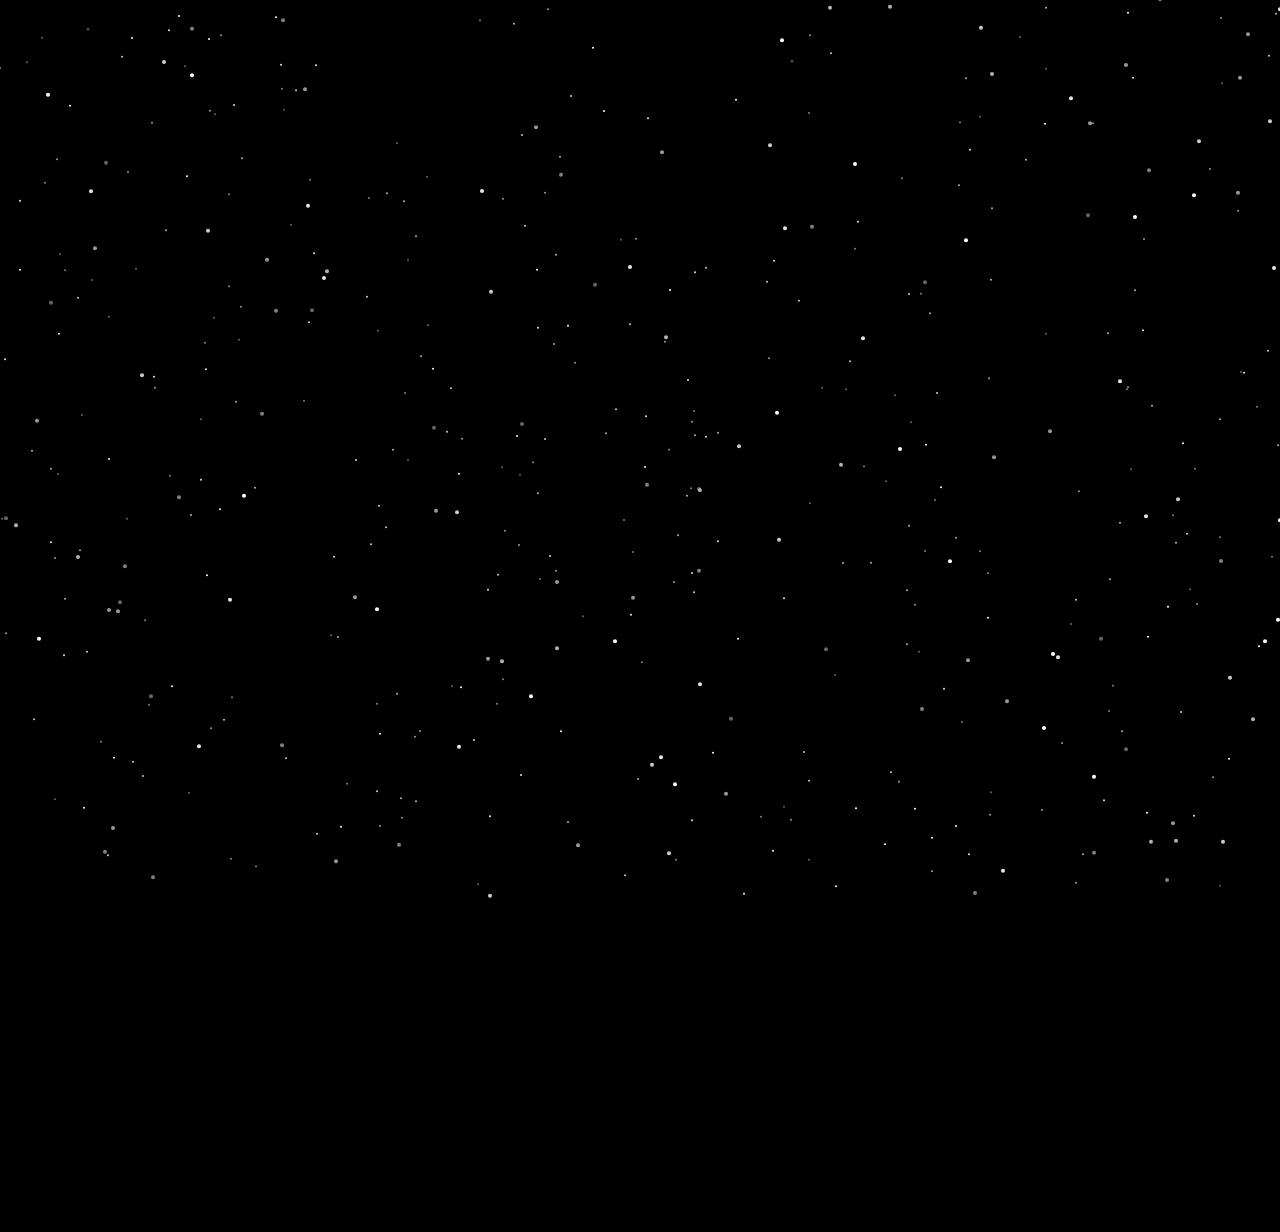
==== Open Space/index.html @ 1943acd9 "Added base code for star background" ====
<!DOCTYPE html>
<html>
<head>
<link rel="stylesheet" type="text/css" href="stars.css"/>
<title>Open Space</title>
</head>
<body>
<p></p>
</body>
<script src="https://ajax.googleapis.com/ajax/libs/jquery/3.3.1/jquery.min.js"></script>
<script src="stars.js"></script>
</html>
---- Open Space/stars.css ----
html, body {
  background: black;
  height: 100%;
  margin: 0;
  overflow: hidden;
  padding: 0;
  position: absolute;
  width: 100%;
}
html canvas, body canvas {
  left: 50%;
  position: absolute;
  top: 50%;
  transform: translate(-50%, -50%);
  transition: transform 100ms ease;
}

/*# sourceMappingURL=stars.css.map */
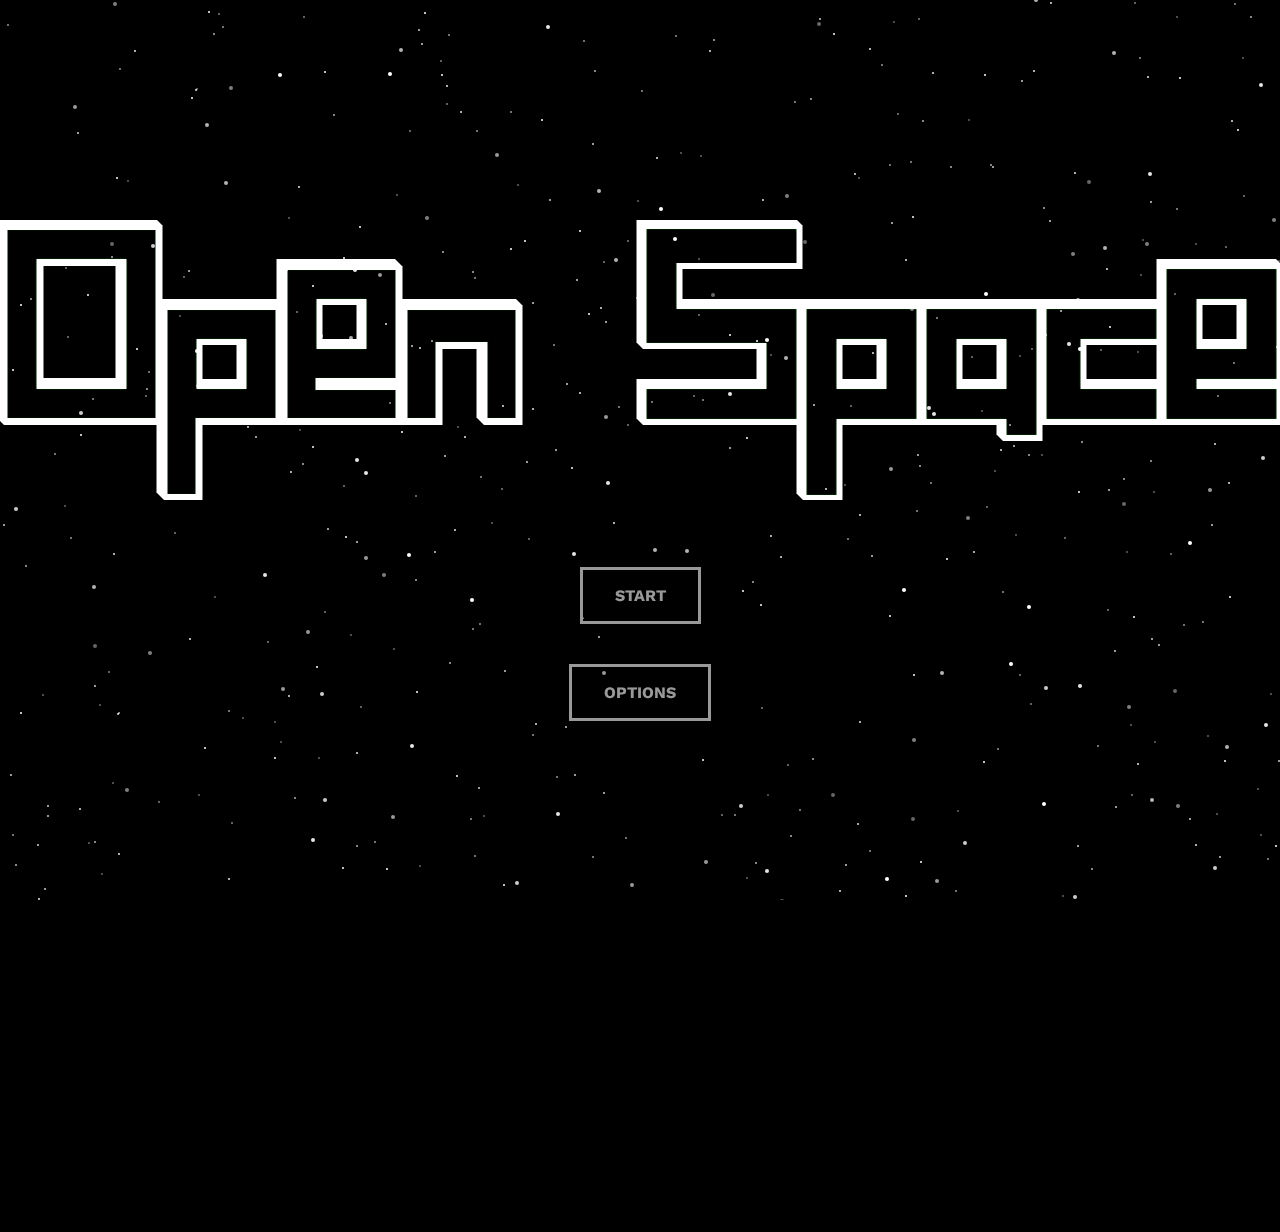
==== commit cd4cd629: "Added logo and buttons" ====
--- a/Open Space/index.html
+++ b/Open Space/index.html
@@ -2,11 +2,26 @@
 <html>
 <head>
 <link rel="stylesheet" type="text/css" href="stars.css"/>
+<link rel="stylesheet" type="text/css" href="main.css"/>
+<link rel="stylesheet" type="text/css" href="button.css"/>
 <title>Open Space</title>
 </head>
 <body>
-<p></p>
+<img id="title" src="BWOpenSpaceLogoBig.png"/>
 </body>
+<div class="button">
+      <span class="button__mask"></span>
+      <span class="button__text">Start</span>
+      <span class="button__text button__text--bis">Start</span>
+</div>
+<br>
+<br>
+<br>
+<div class="button">
+    <span class="button__mask"></span>
+    <span class="button__text">Options</span>
+    <span class="button__text button__text--bis">Options</span>
+</div>
 <script src="https://ajax.googleapis.com/ajax/libs/jquery/3.3.1/jquery.min.js"></script>
 <script src="stars.js"></script>
 </html>
--- a/Open Space/main.css
+++ b/Open Space/main.css
@@ -0,0 +1,6 @@
+#title {
+    position: fixed;
+    transform: translate(-50%, -50%);
+    top: 40vh;
+    left: 50vw;
+}--- a/Open Space/button.css
+++ b/Open Space/button.css
@@ -0,0 +1,147 @@
+@import url("https://fonts.googleapis.com/css?family=Work+Sans:400,700,900");
+@import url('https://fonts.googleapis.com/css?family=Press+Start+2P');
+body {
+  text-align: center;
+}
+
+.button {
+  top: 63vh;  
+  z-index: 1000;
+  font-family: 'Work Sans', sans-serif;
+  touch-callout: none;
+  -webkit-user-select: none;
+     -moz-user-select: none;
+      -ms-user-select: none;
+          user-select: none;
+  display: inline-block;
+  border: .2em solid;
+  position: relative;
+  cursor: pointer;
+  overflow: hidden;
+  opacity: 0.6;
+  color: #FFF;
+}
+.button__text {
+  display: block;
+  padding: 1em 2em;
+  text-transform: uppercase;
+  font-weight: bold;
+}
+.button__text:before {
+  content: attr(title);
+}
+.button__text--bis {
+  display: block;
+  position: absolute;
+  top: 0;
+  left: 0;
+  right: 0;
+  bottom: 0;
+  -webkit-transform: translateX(-1em);
+          transform: translateX(-1em);
+  opacity: 0;
+}
+.button__mask {
+  display: block;
+  position: absolute;
+  top: 0;
+  left: 0;
+  right: 0;
+  bottom: 0;
+  background: white;
+  -webkit-transform: translateX(-100%) rotate(45deg);
+          transform: translateX(-100%) rotate(45deg);
+  transition: all 0.3s;
+}
+
+.button:hover {
+  opacity: 1;
+}
+.button:hover .button__text {
+  -webkit-animation: fx-text .3s ease-out;
+          animation: fx-text .3s ease-out;
+}
+.button:hover .button__text--bis {
+  -webkit-animation: fx-text-bis .3s ease-out;
+          animation: fx-text-bis .3s ease-out;
+}
+.button:hover .button__mask {
+  -webkit-animation: fx-mask .3s ease-out;
+          animation: fx-mask .3s ease-out;
+}
+
+.button:active {
+  opacity: 1;
+  background: white;
+  color: inherit;
+}
+
+@-webkit-keyframes fx-mask {
+  0% {
+    -webkit-transform: translateX(-100%) rotate(45deg);
+            transform: translateX(-100%) rotate(45deg);
+  }
+  100% {
+    -webkit-transform: translateX(100%) rotate(45deg);
+            transform: translateX(100%) rotate(45deg);
+  }
+}
+
+@keyframes fx-mask {
+  0% {
+    -webkit-transform: translateX(-100%) rotate(45deg);
+            transform: translateX(-100%) rotate(45deg);
+  }
+  100% {
+    -webkit-transform: translateX(100%) rotate(45deg);
+            transform: translateX(100%) rotate(45deg);
+  }
+}
+@-webkit-keyframes fx-text {
+  0% {
+    -webkit-transform: translateX(0);
+            transform: translateX(0);
+    opacity: 1;
+  }
+  100% {
+    -webkit-transform: translateX(1em);
+            transform: translateX(1em);
+    opacity: 0;
+  }
+}
+@keyframes fx-text {
+  0% {
+    -webkit-transform: translateX(0);
+            transform: translateX(0);
+    opacity: 1;
+  }
+  100% {
+    -webkit-transform: translateX(1em);
+            transform: translateX(1em);
+    opacity: 0;
+  }
+}
+@-webkit-keyframes fx-text-bis {
+  0% {
+    -webkit-transform: translateX(-1em);
+            transform: translateX(-1em);
+    opacity: 0;
+  }
+  100% {
+    -webkit-transform: translateX(0);
+            transform: translateX(0);
+    opacity: 1;
+  }
+}
+@keyframes fx-text-bis {
+  0% {
+    -webkit-transform: translateX(-1em);
+            transform: translateX(-1em);
+    opacity: 0;
+  }
+  100% {
+    -webkit-transform: translateX(0);
+            transform: translateX(0);
+    opacity: 1;
+  }
+}
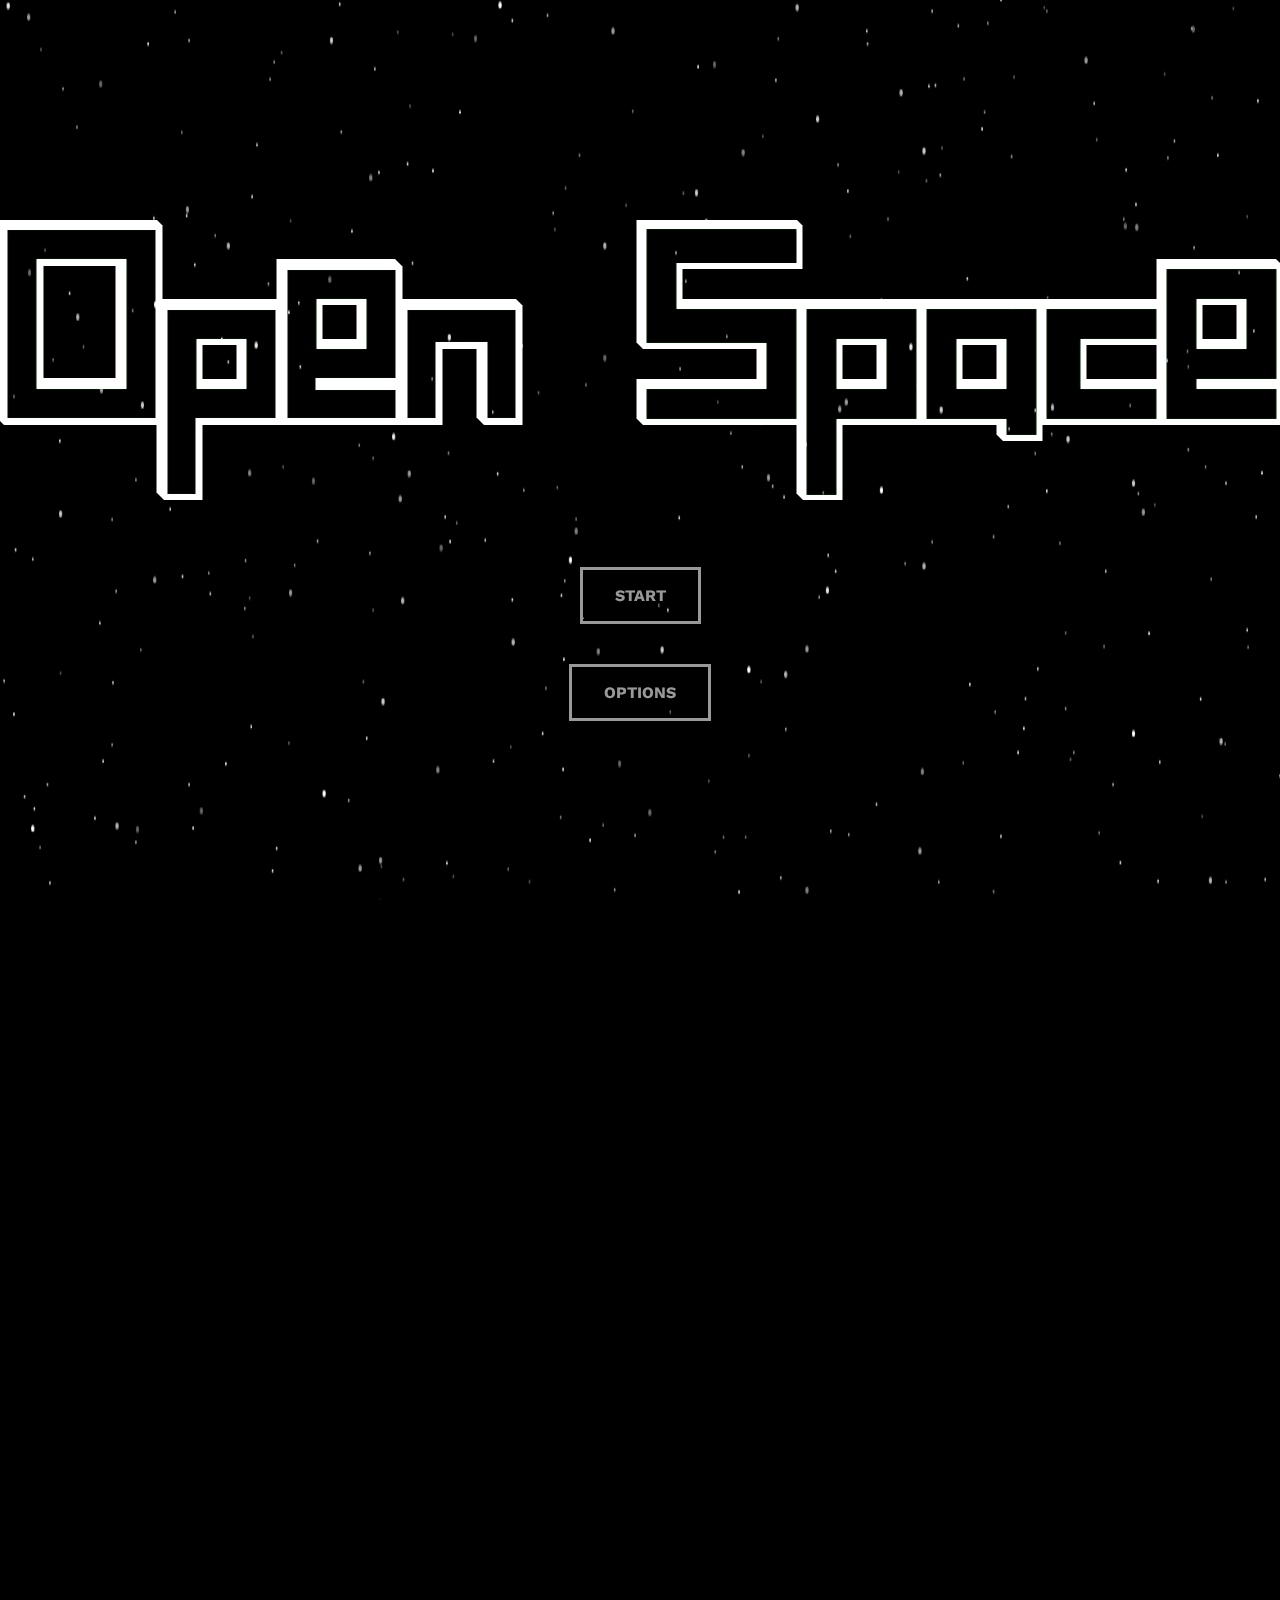
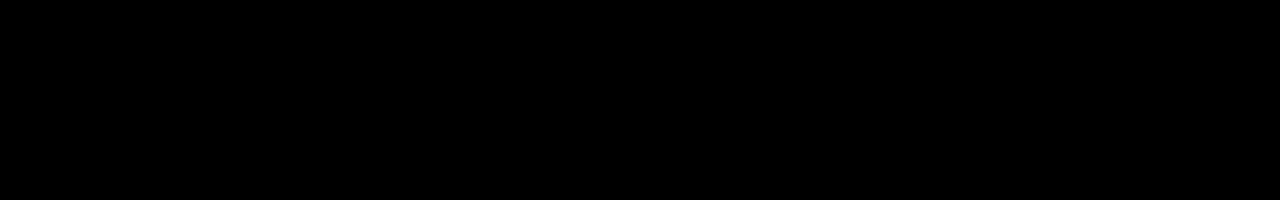
==== commit 5bb979e1: "Fixed background zoom so that it doesn't go blurry, and discovered star spawn issue where they all s" ====
--- a/Open Space/index.html
+++ b/Open Space/index.html
@@ -4,6 +4,7 @@
 <link rel="stylesheet" type="text/css" href="stars.css"/>
 <link rel="stylesheet" type="text/css" href="main.css"/>
 <link rel="stylesheet" type="text/css" href="button.css"/>
+<script src="main.js"></script>
 <title>Open Space</title>
 </head>
 <body>
--- a/Open Space/main.css
+++ b/Open Space/main.css
@@ -3,4 +3,9 @@
     transform: translate(-50%, -50%);
     top: 40vh;
     left: 50vw;
+}
+
+canvas {
+	width: 100vw;
+	height: 300vh;
 }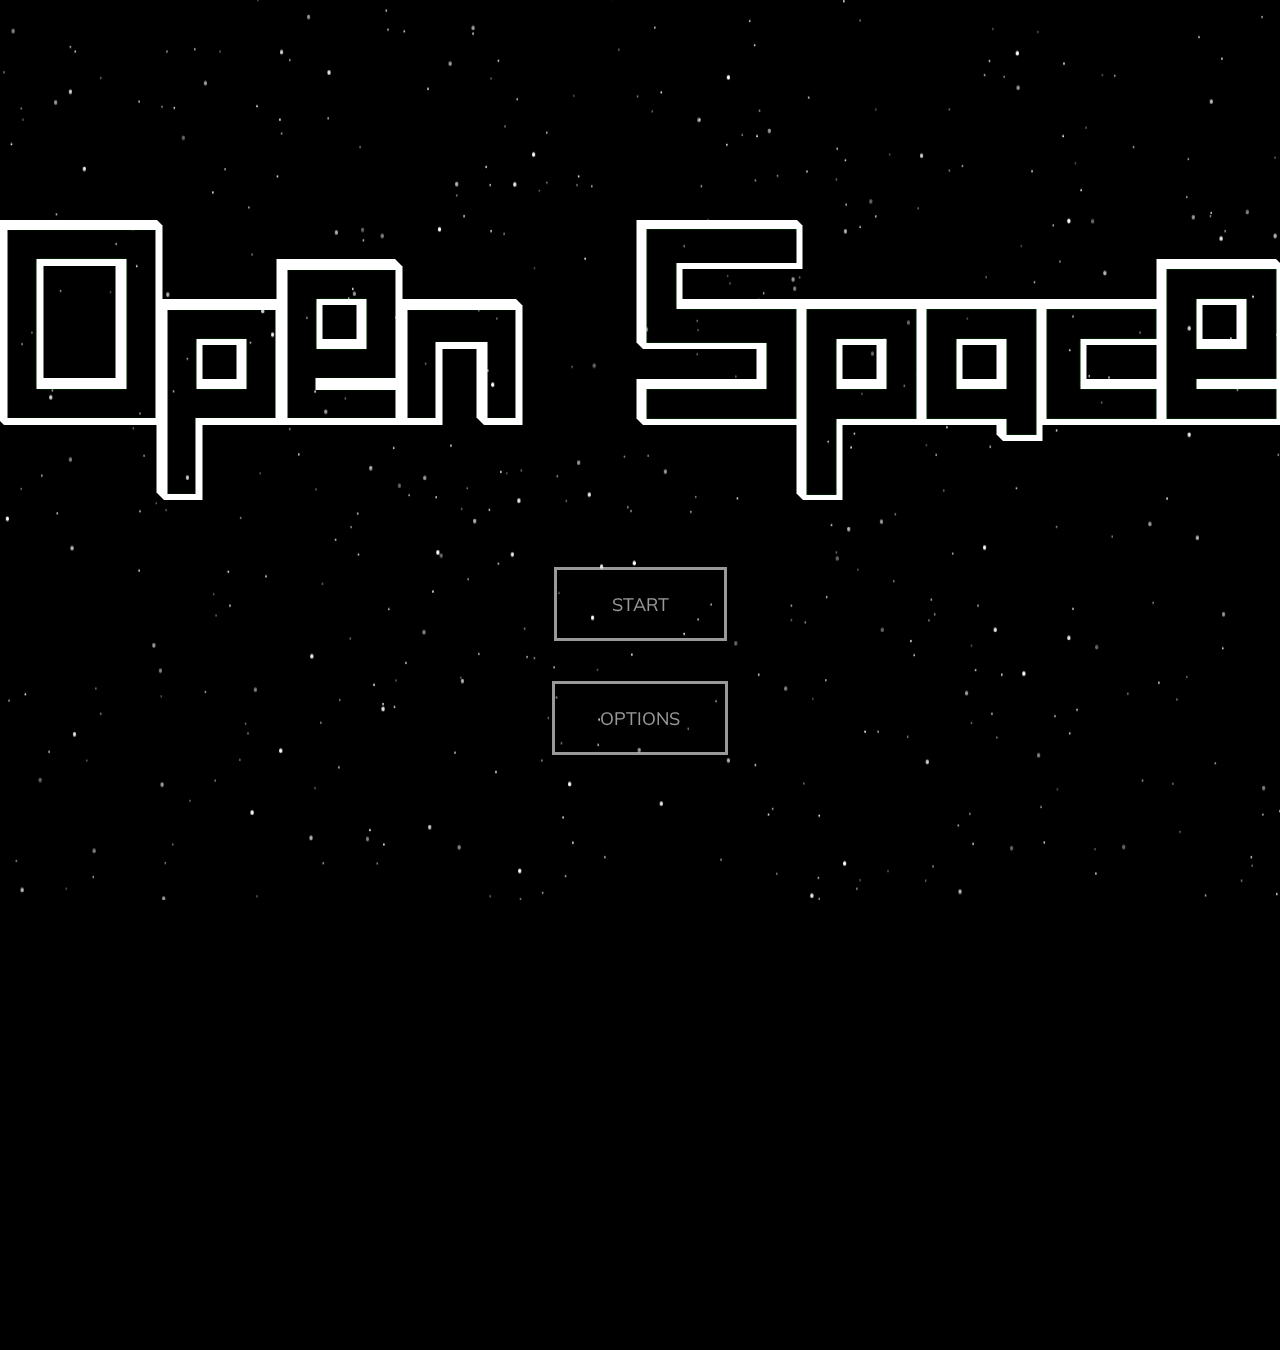
==== commit 5aebc941: "Changed button styling" ====
--- a/Open Space/index.html
+++ b/Open Space/index.html
@@ -12,7 +12,7 @@
 </body>
 <div class="button">
       <span class="button__mask"></span>
-      <span class="button__text">Start</span>
+      <span class="button__text">&nbsp Start &nbsp</span>
       <span class="button__text button__text--bis">Start</span>
 </div>
 <br>
--- a/Open Space/main.css
+++ b/Open Space/main.css
@@ -7,5 +7,5 @@
 
 canvas {
 	width: 100vw;
-	height: 300vh;
+	height: 200vh;
 }--- a/Open Space/button.css
+++ b/Open Space/button.css
@@ -1,5 +1,5 @@
 @import url("https://fonts.googleapis.com/css?family=Work+Sans:400,700,900");
-@import url('https://fonts.googleapis.com/css?family=Press+Start+2P');
+@import url('https://fonts.googleapis.com/css?family=Muli:900');
 body {
   text-align: center;
 }
@@ -7,7 +7,7 @@
 .button {
   top: 63vh;  
   z-index: 1000;
-  font-family: 'Work Sans', sans-serif;
+  font-family: 'Muli', sans-serif;
   touch-callout: none;
   -webkit-user-select: none;
      -moz-user-select: none;
@@ -23,9 +23,9 @@
 }
 .button__text {
   display: block;
-  padding: 1em 2em;
+  padding: 1.25em 2.5em;
   text-transform: uppercase;
-  font-weight: bold;
+  font-size: 18px;
 }
 .button__text:before {
   content: attr(title);
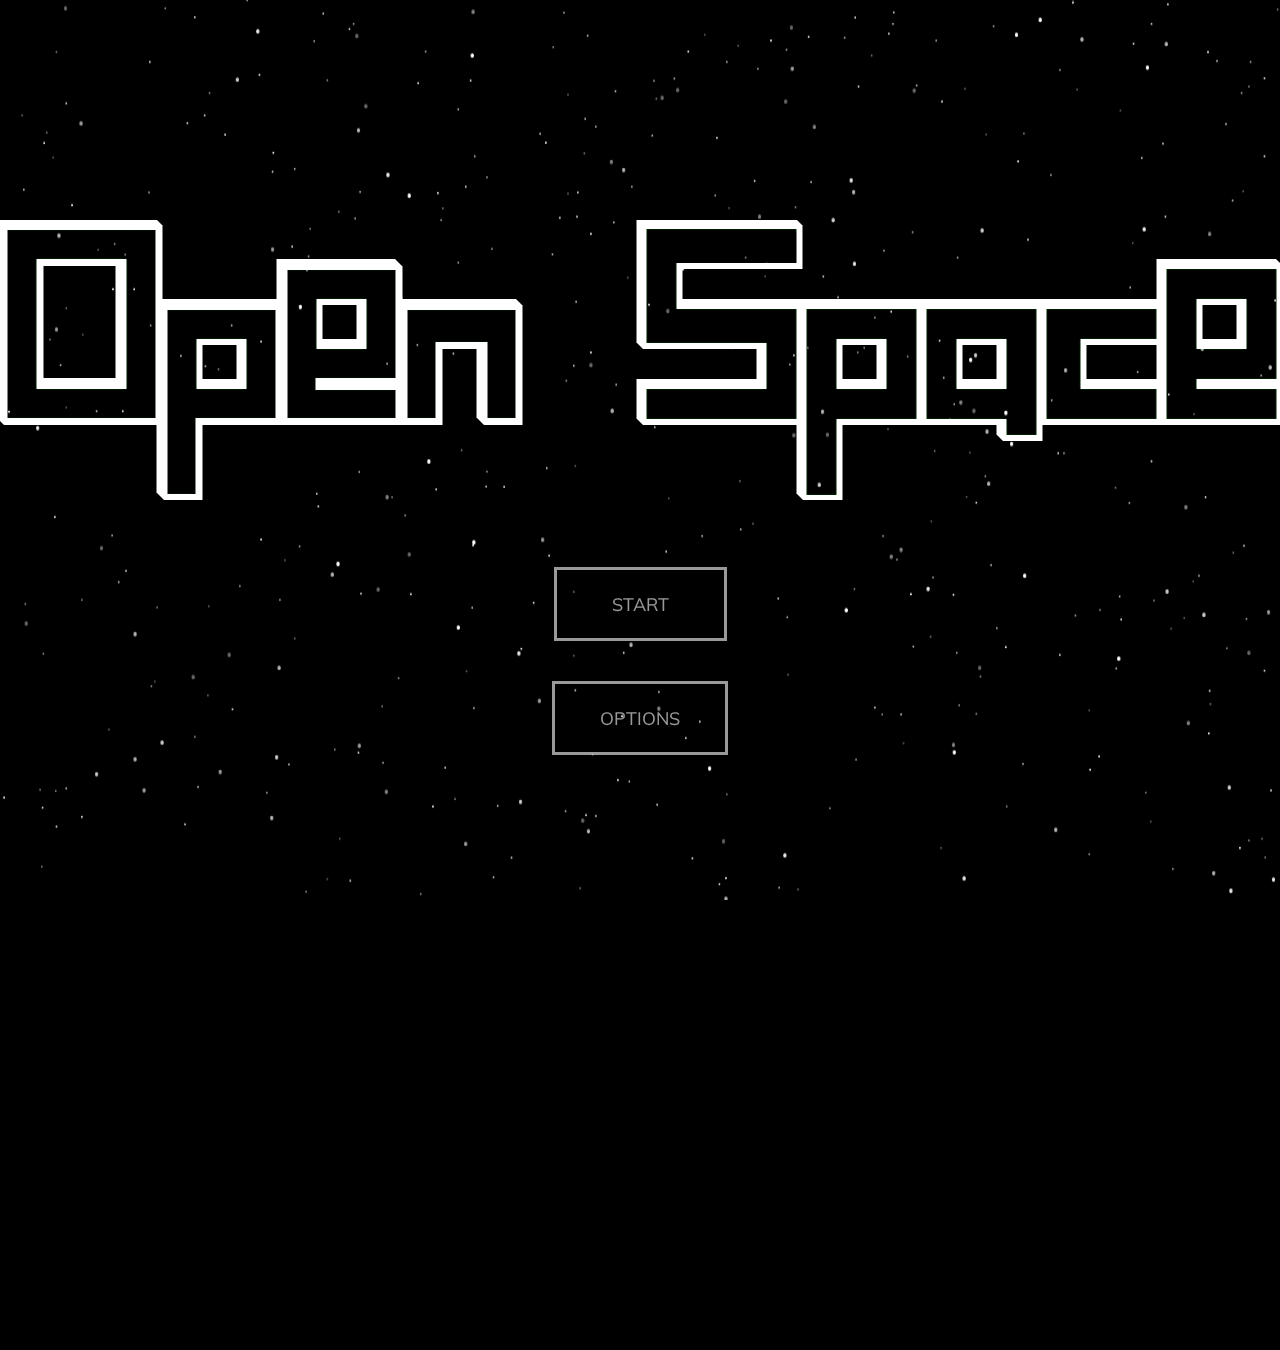
==== commit 306f4665: "Adding files with audio code" ====
--- a/Open Space/index.html
+++ b/Open Space/index.html
@@ -4,13 +4,15 @@
 <link rel="stylesheet" type="text/css" href="stars.css"/>
 <link rel="stylesheet" type="text/css" href="main.css"/>
 <link rel="stylesheet" type="text/css" href="button.css"/>
-<script src="main.js"></script>
+<audio id="beep-one" preload="auto">
+    <source src="Audio/bell-ringing-01.mp3"></source>
+</audio>
 <title>Open Space</title>
 </head>
 <body>
 <img id="title" src="BWOpenSpaceLogoBig.png"/>
 </body>
-<div class="button">
+<div onmouseenter="playAudio()" class="button">
       <span class="button__mask"></span>
       <span class="button__text">&nbsp Start &nbsp</span>
       <span class="button__text button__text--bis">Start</span>
@@ -18,11 +20,12 @@
 <br>
 <br>
 <br>
-<div class="button">
+<div onmouseenter="playAudio()" class="button">
     <span class="button__mask"></span>
     <span class="button__text">Options</span>
     <span class="button__text button__text--bis">Options</span>
 </div>
 <script src="https://ajax.googleapis.com/ajax/libs/jquery/3.3.1/jquery.min.js"></script>
+<script src="main.js"></script>
 <script src="stars.js"></script>
 </html>
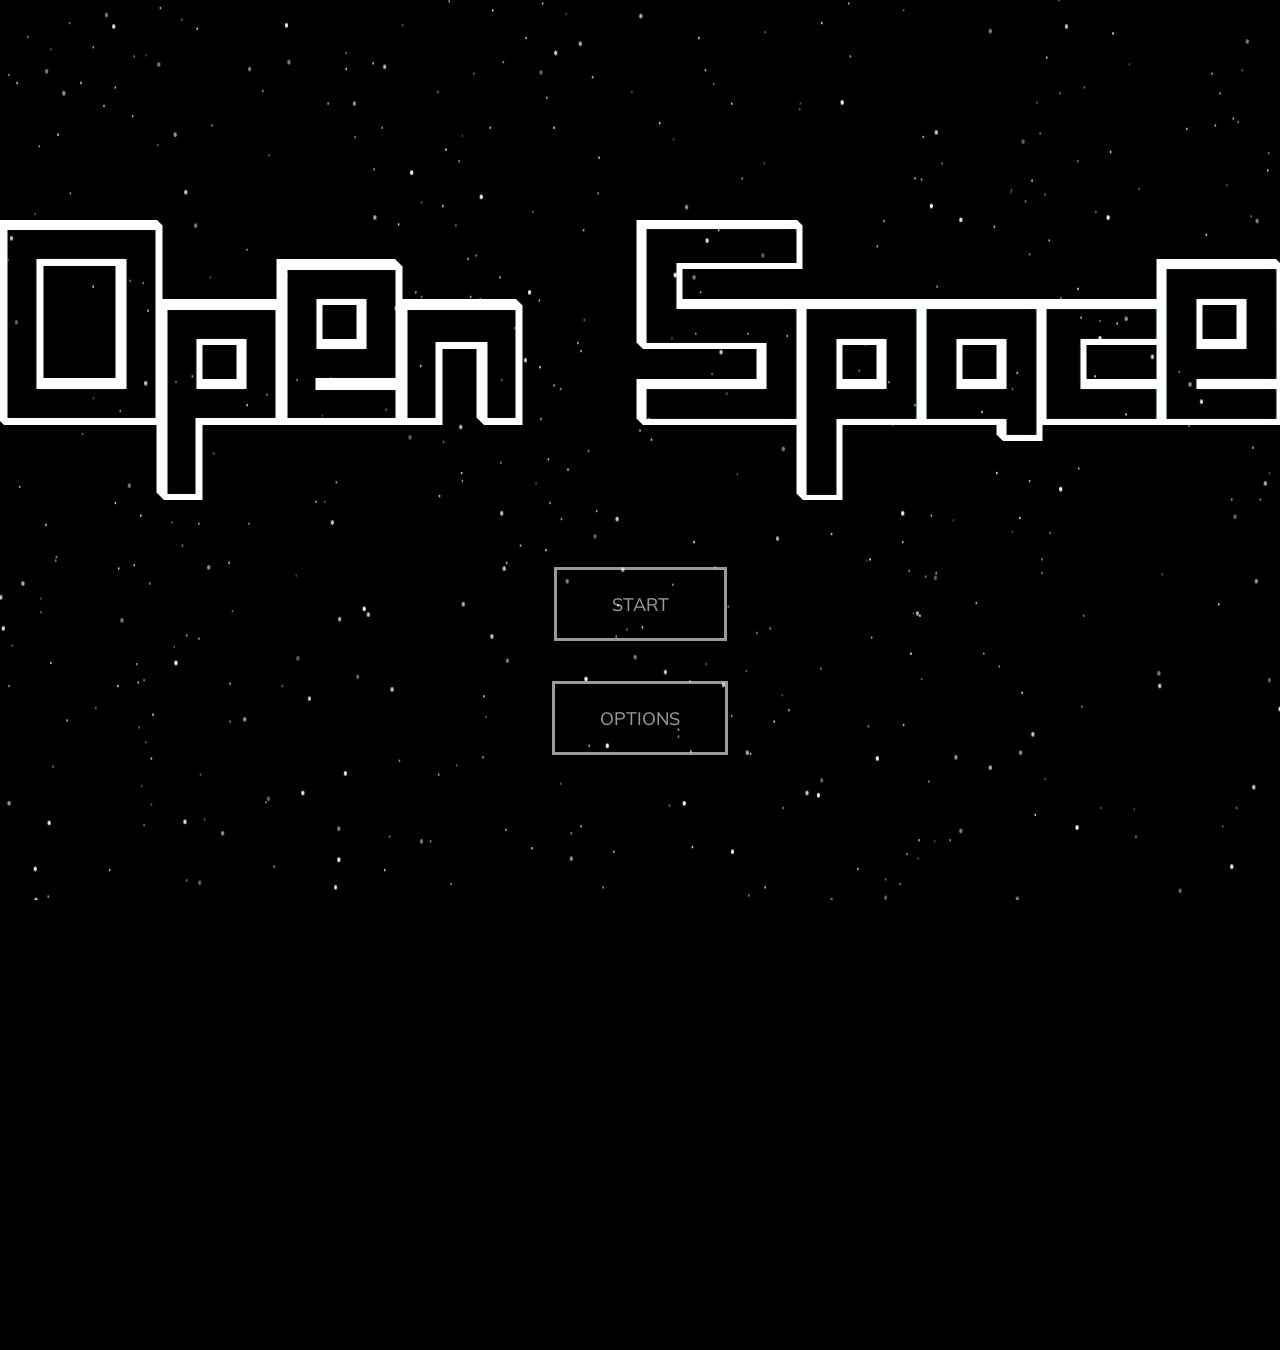
==== commit 4c0adb94: "Got basic hover sound effects working with bad placeholder sound assets" ====
--- a/Open Space/index.html
+++ b/Open Space/index.html
@@ -5,7 +5,7 @@
 <link rel="stylesheet" type="text/css" href="main.css"/>
 <link rel="stylesheet" type="text/css" href="button.css"/>
 <audio id="beep-one" preload="auto">
-    <source src="Audio/bell-ringing-01.mp3"></source>
+    <source src="Audio/click_2.wav"></source>
 </audio>
 <title>Open Space</title>
 </head>
@@ -20,7 +20,7 @@
 <br>
 <br>
 <br>
-<div onmouseenter="playAudio()" class="button">
+<div onmouseenter="playAudio()"  class="button">
     <span class="button__mask"></span>
     <span class="button__text">Options</span>
     <span class="button__text button__text--bis">Options</span>
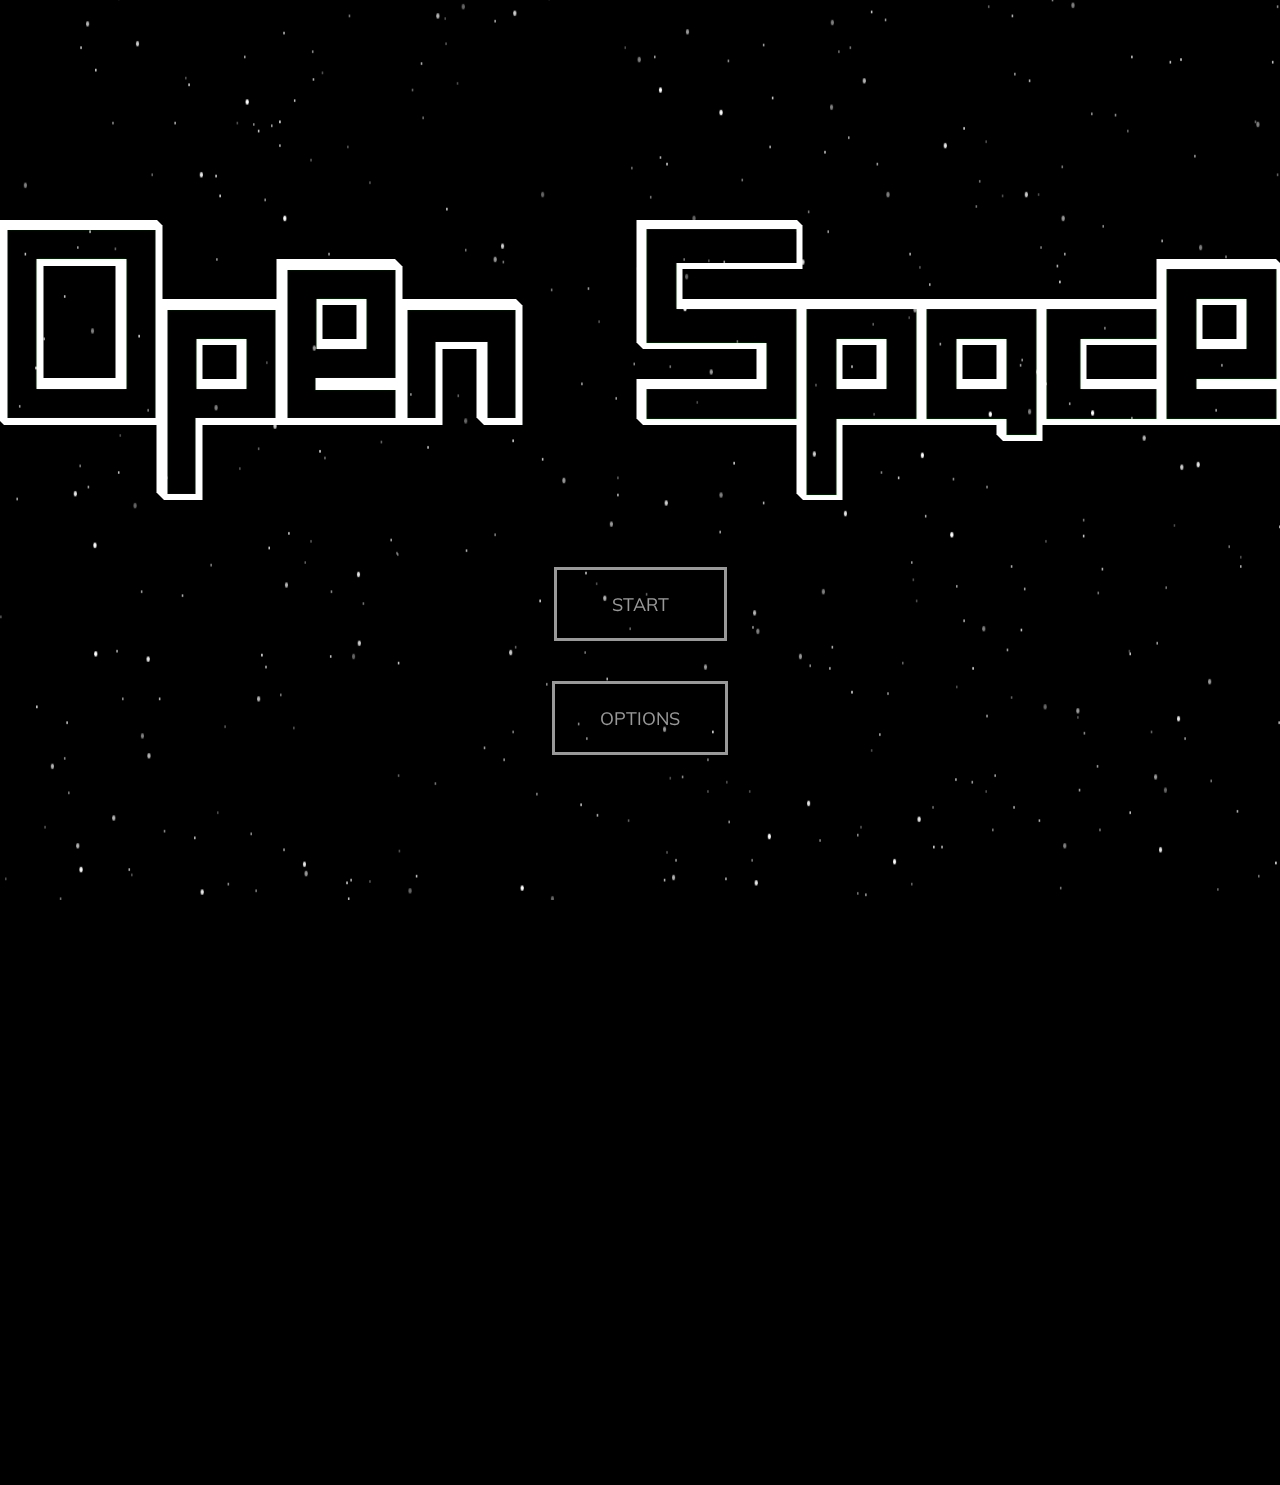
==== commit 9a9749f1: "Buttons now have corresponding sounds on hover and click with placeholder sounds" ====
--- a/Open Space/index.html
+++ b/Open Space/index.html
@@ -4,15 +4,13 @@
 <link rel="stylesheet" type="text/css" href="stars.css"/>
 <link rel="stylesheet" type="text/css" href="main.css"/>
 <link rel="stylesheet" type="text/css" href="button.css"/>
-<audio id="beep-one" preload="auto">
-    <source src="Audio/click_2.wav"></source>
-</audio>
 <title>Open Space</title>
 </head>
 <body>
 <img id="title" src="BWOpenSpaceLogoBig.png"/>
 </body>
-<div onmouseenter="playAudio()" class="button">
+
+<div onclick="playAudio(activate)" onmouseenter="playAudio(hover)" class="button">
       <span class="button__mask"></span>
       <span class="button__text">&nbsp Start &nbsp</span>
       <span class="button__text button__text--bis">Start</span>
@@ -20,7 +18,7 @@
 <br>
 <br>
 <br>
-<div onmouseenter="playAudio()"  class="button">
+<div onclick="playAudio(activate)" onmouseenter="playAudio(hover)"  class="button">
     <span class="button__mask"></span>
     <span class="button__text">Options</span>
     <span class="button__text button__text--bis">Options</span>
--- a/Open Space/main.css
+++ b/Open Space/main.css
@@ -7,5 +7,9 @@
 
 canvas {
 	width: 100vw;
-	height: 200vh;
+	height: 230vh;
+}
+
+.button {
+	cursor: pointer;
 }